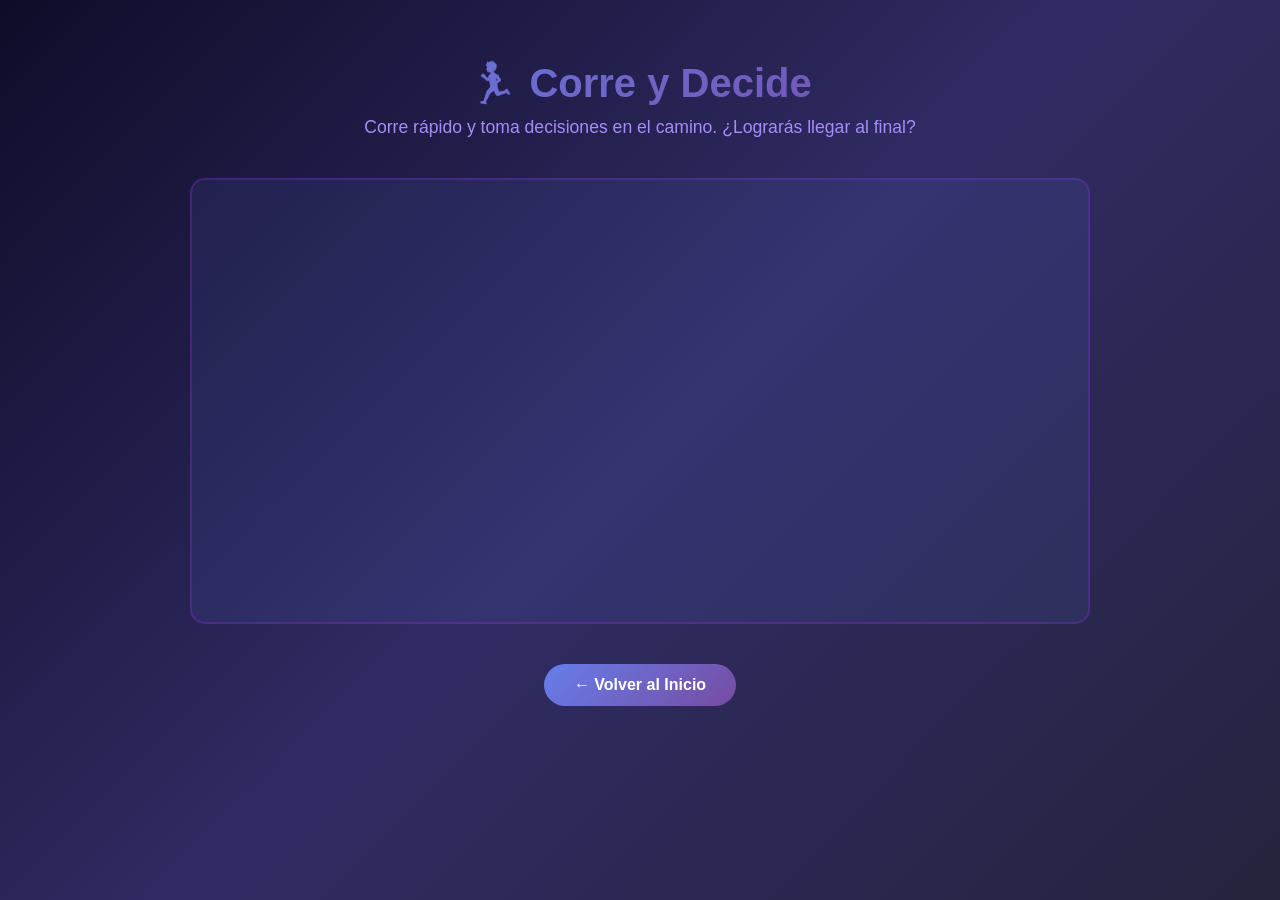
==== juegos/corre-y-decide.html @ 920c67a7 "Inicializar plataforma VIKO con página principal y juegos" ====
<!DOCTYPE html>
<html lang="es">
<head>
    <meta charset="UTF-8">
    <meta name="viewport" content="width=device-width, initial-scale=1.0">
    <meta name="description" content="Corre y Decide - Juego interactivo de VIKO. Corre rápido y toma decisiones en el camino.">
    <title>Corre y Decide | VIKO Games</title>
    <style>
        * {
            margin: 0;
            padding: 0;
            box-sizing: border-box;
        }

        body {
            font-family: 'Segoe UI', Tahoma, Geneva, Verdana, sans-serif;
            background: linear-gradient(135deg, #0f0c29, #302b63, #24243e);
            color: #fff;
            min-height: 100vh;
            display: flex;
            flex-direction: column;
            align-items: center;
            padding: 20px;
        }

        .game-container {
            max-width: 900px;
            width: 100%;
            margin: 40px 0;
        }

        .game-header {
            text-align: center;
            margin-bottom: 40px;
        }

        .game-header h1 {
            font-size: 2.5rem;
            background: linear-gradient(135deg, #667eea 0%, #764ba2 100%);
            -webkit-background-clip: text;
            -webkit-text-fill-color: transparent;
            background-clip: text;
            margin-bottom: 10px;
        }

        .game-header p {
            color: #a78bfa;
            font-size: 1.1rem;
        }

        .game-iframe-container {
            background: rgba(102, 126, 234, 0.1);
            border: 2px solid rgba(138, 43, 226, 0.3);
            border-radius: 15px;
            padding: 20px;
            display: flex;
            justify-content: center;
            overflow: hidden;
        }

        .game-iframe-container iframe {
            border: none;
            border-radius: 10px;
        }

        .back-button {
            display: inline-block;
            margin-top: 40px;
            padding: 12px 30px;
            background: linear-gradient(135deg, #667eea 0%, #764ba2 100%);
            color: #fff;
            text-decoration: none;
            border-radius: 25px;
            font-weight: 700;
            transition: all 0.3s ease;
        }

        .back-button:hover {
            transform: scale(1.05);
            box-shadow: 0 10px 25px rgba(102, 126, 234, 0.4);
        }

        @media (max-width: 768px) {
            .game-header h1 {
                font-size: 2rem;
            }

            .game-iframe-container iframe {
                width: 100%;
                height: auto;
            }
        }
    </style>
</head>
<body>
    <div class="game-container">
        <div class="game-header">
            <h1>🏃 Corre y Decide</h1>
            <p>Corre rápido y toma decisiones en el camino. ¿Lograrás llegar al final?</p>
        </div>

        <div class="game-iframe-container">
            <iframe src="https://scratch.mit.edu/projects/1380362393/embed" allowtransparency="true" width="485" height="402" frameborder="0" scrolling="no" allowfullscreen></iframe>
        </div>

        <div style="text-align: center;">
            <a href="../" class="back-button">← Volver al Inicio</a>
        </div>
    </div>
</body>
</html>
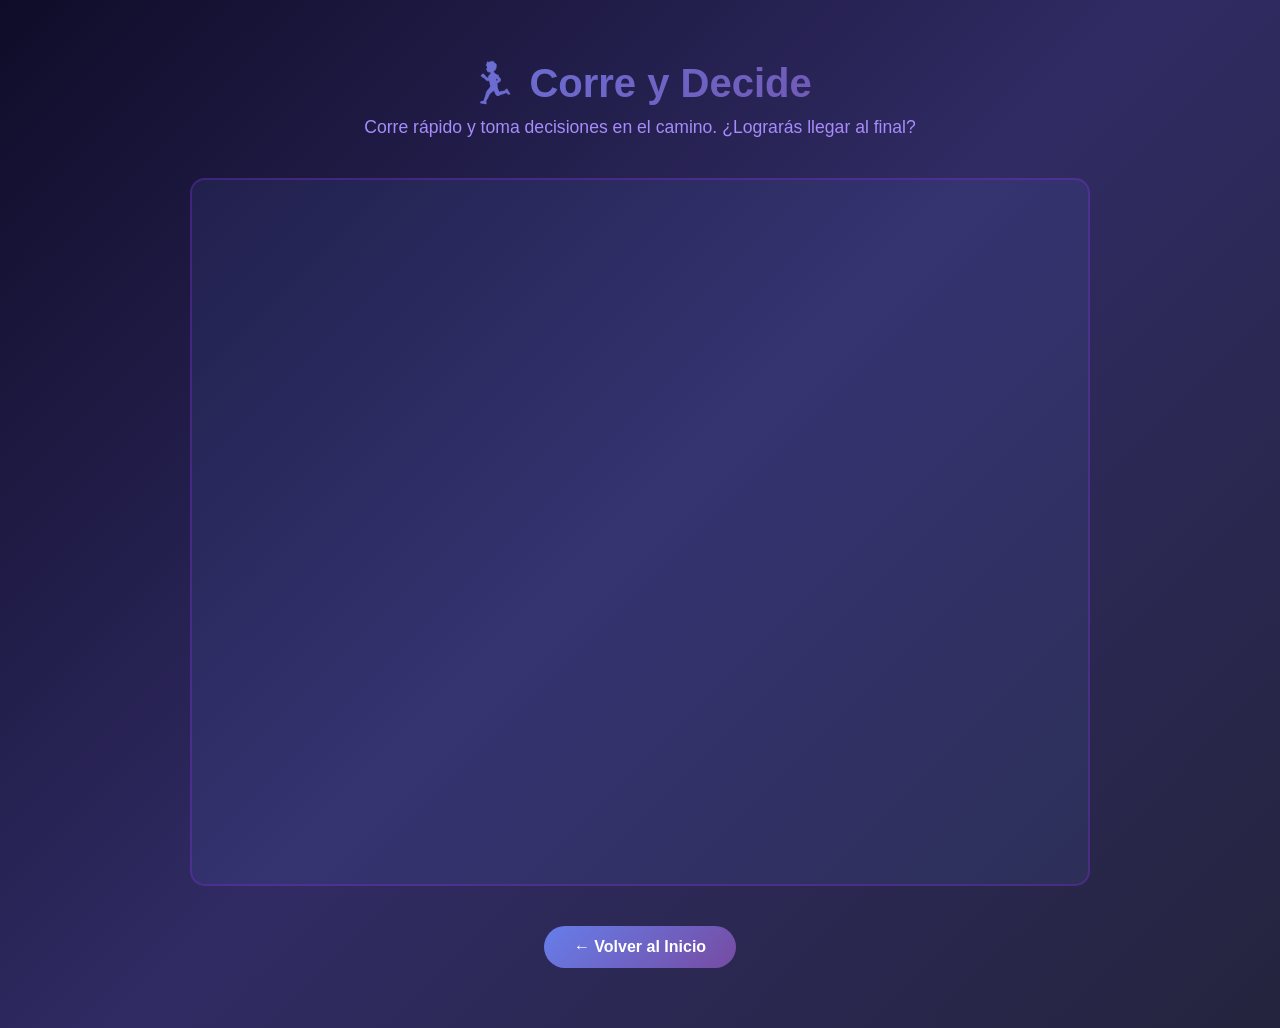
==== commit e87bab64: "Aumentar tamaño de todos los juegos a 800x664" ====
--- a/juegos/corre-y-decide.html
+++ b/juegos/corre-y-decide.html
@@ -100,7 +100,7 @@
         </div>
 
         <div class="game-iframe-container">
-            <iframe src="https://scratch.mit.edu/projects/1380362393/embed" allowtransparency="true" width="485" height="402" frameborder="0" scrolling="no" allowfullscreen></iframe>
+            <iframe src="https://scratch.mit.edu/projects/1380362393/embed" allowtransparency="true" width="800" height="664" frameborder="0" scrolling="no" allowfullscreen></iframe>
         </div>
 
         <div style="text-align: center;">
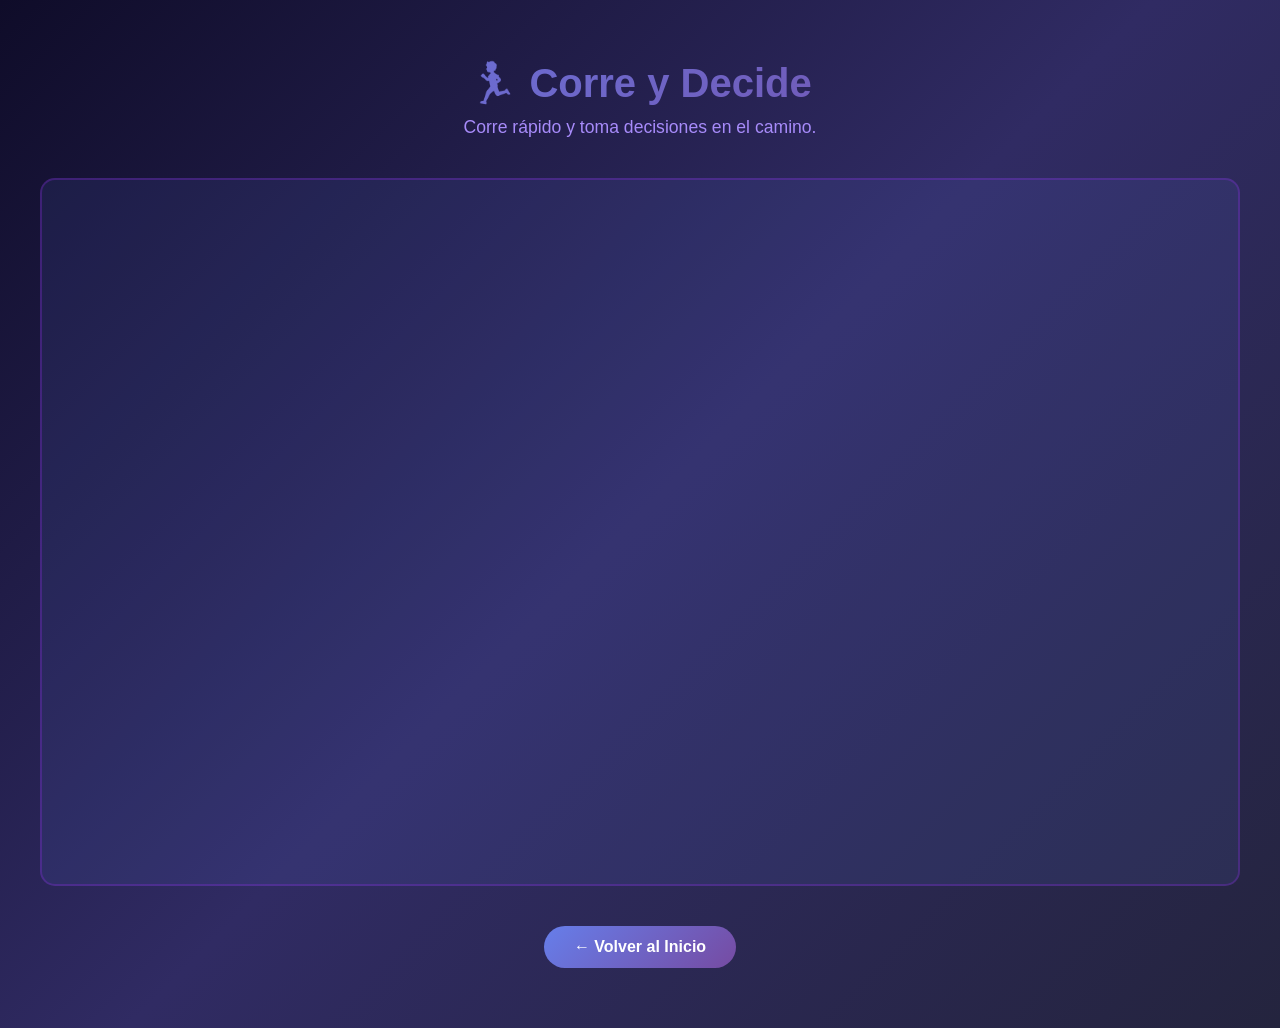
==== commit d36d54c9: "Aumentar max-width del contenedor de juegos para verse más grande" ====
--- a/juegos/corre-y-decide.html
+++ b/juegos/corre-y-decide.html
@@ -24,7 +24,7 @@
         }
 
         .game-container {
-            max-width: 900px;
+            max-width: 1200px;
             width: 100%;
             margin: 40px 0;
         }
@@ -96,7 +96,7 @@
     <div class="game-container">
         <div class="game-header">
             <h1>🏃 Corre y Decide</h1>
-            <p>Corre rápido y toma decisiones en el camino. ¿Lograrás llegar al final?</p>
+            <p>Corre rápido y toma decisiones en el camino.</p>
         </div>
 
         <div class="game-iframe-container">
